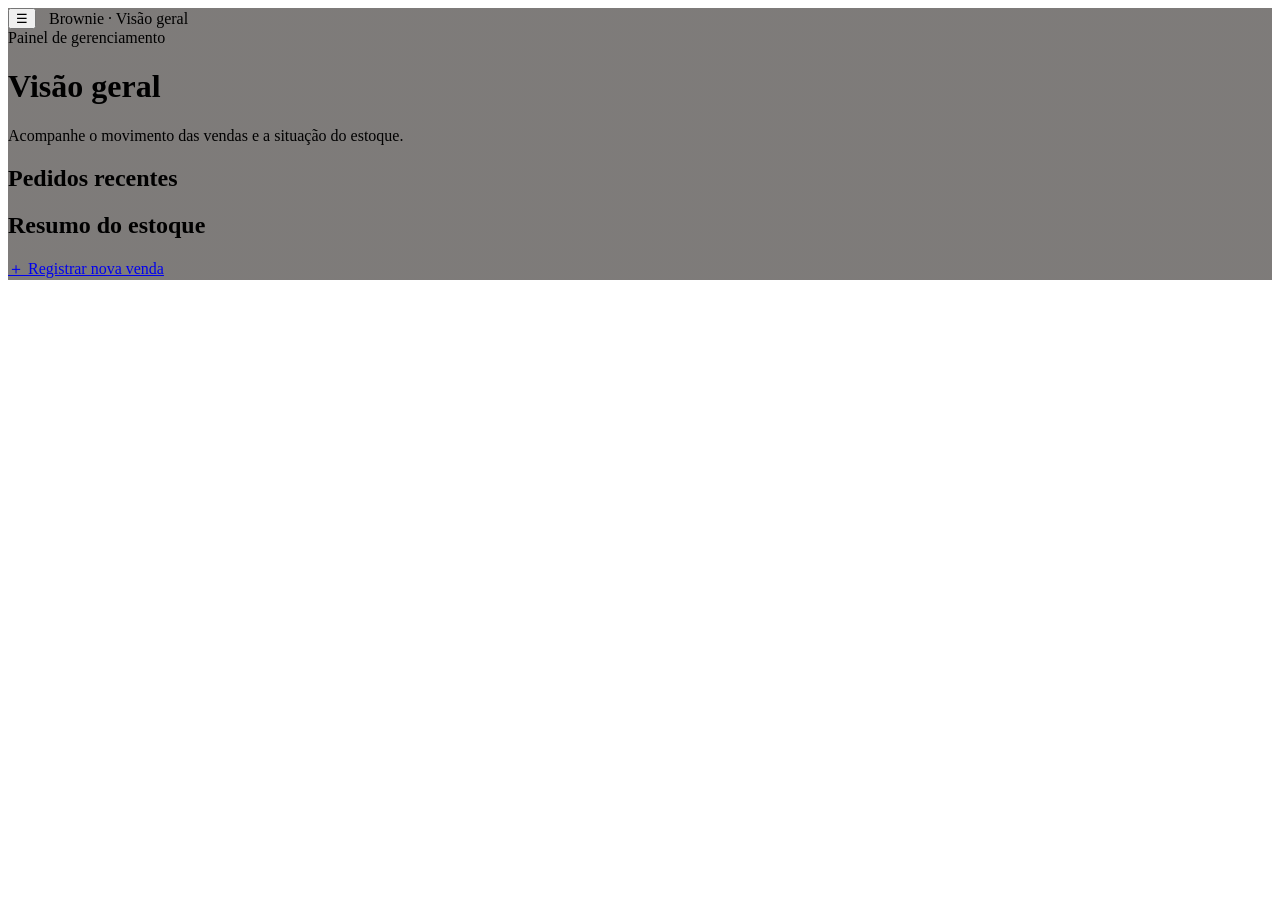
==== index.html @ 04e82fb3 "Add files via upload" ====
<!doctype html>
<html lang="pt-BR">
<head>
  <meta charset="utf-8">
  <meta name="viewport" content="width=device-width,initial-scale=1">
  <title>Visão geral | Brownie</title>

  <link rel="stylesheet" href="css/style.css">

  <script src="js/apps.js" defer></script>
  <script src="js/app.js" defer></script>
  <script src="js/dashboard.js" defer></script>
</head>

<body>
  <div class="app-shell">

    <aside class="sidebar" id="sidebar"></aside>

    <main class="main" style="
      background-image: 
        linear-gradient(rgba(20, 15, 12, 0.55), rgba(20, 15, 12, 0.55)),
        url('img/background.jpg');
      background-size: cover;
      background-position: center;
      background-repeat: no-repeat;
      background-attachment: fixed;
    ">

      <header class="topbar">
        <div style="display:flex;align-items:center;gap:13px">
          <button class="mobile-menu" id="menuToggle" aria-label="Abrir menu">☰</button>

          <div>
            <div class="topbar-title">Brownie · Visão geral</div>
            <div class="topbar-sub" id="todayLabel"></div>
          </div>
        </div>

        <div class="topbar-right">Painel de gerenciamento</div>
      </header>

      <div class="content">

        <div class="page-heading">
          <div>
            <h1>Visão geral</h1>
            <p>Acompanhe o movimento das vendas e a situação do estoque.</p>
          </div>
        </div>

        <section class="stats-grid" id="stats"></section>

        <div class="dashboard-grid">

          <section class="card card-pad">
            <h2 class="card-title">Pedidos recentes</h2>
            <div id="recentOrders" class="table-wrap"></div>
          </section>

          <section class="card card-pad">
            <h2 class="card-title">Resumo do estoque</h2>
            <div id="stockSummary"></div>

            <div class="actions">
              <a class="btn btn-primary" href="vendas.html">
                ＋ Registrar nova venda
              </a>
            </div>
          </section>

        </div>
      </div>
    </main>
  </div>

  <div class="toast" id="toast" role="status"></div>
</body>
</html>
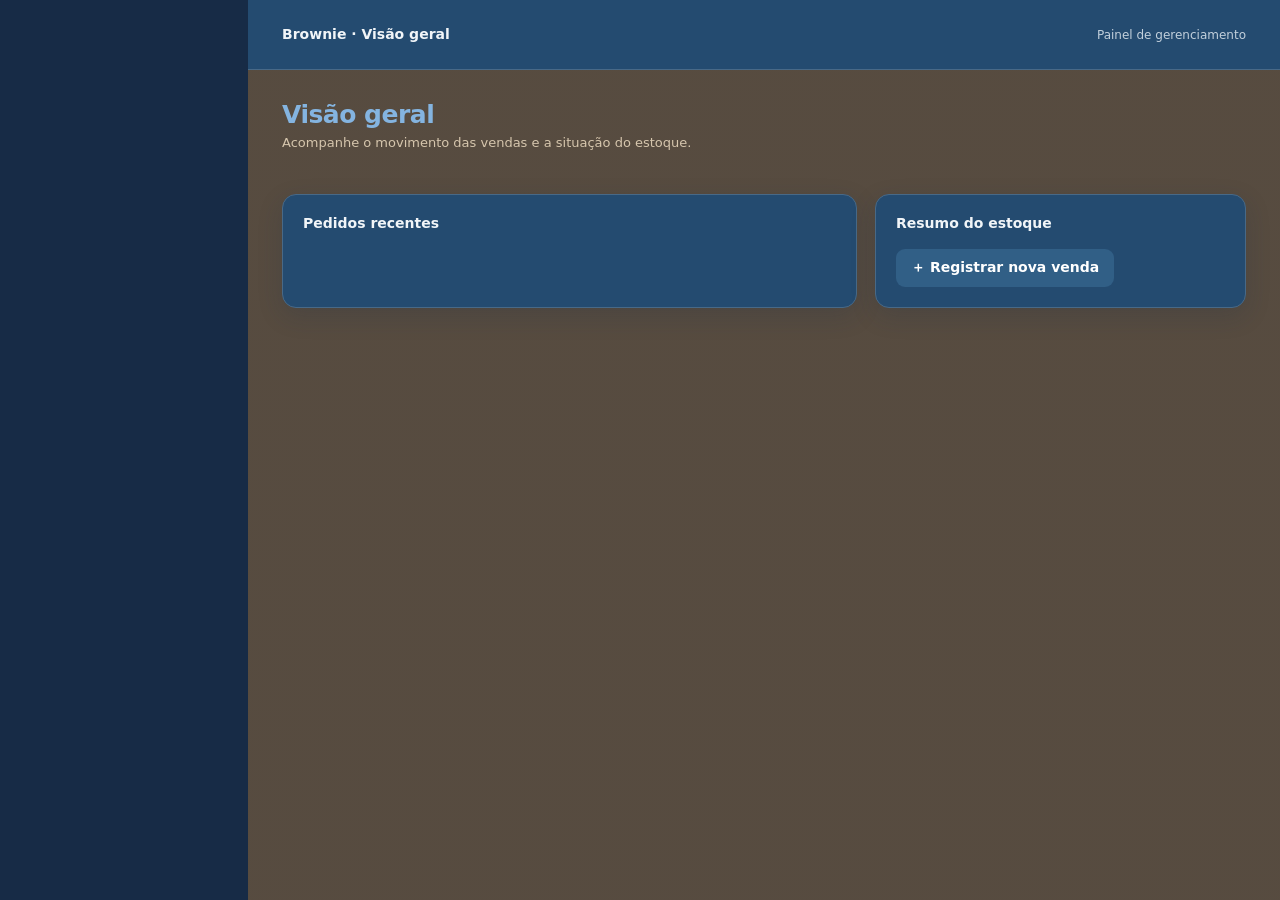
==== commit 37a47323: "Update index.html" ====
--- a/index.html
+++ b/index.html
@@ -6,7 +6,7 @@
   <meta name="viewport" content="width=device-width,initial-scale=1">
   <title>Visão geral | Brownie</title>
 
-  <link rel="stylesheet" href="css/style.css">
+  <link rel="stylesheet" href="style.css">
 
   <script src="js/apps.js" defer></script>
   <script src="js/app.js" defer></script>
--- a/style.css
+++ b/style.css
@@ -0,0 +1,188 @@
+
+:root{
+  --brown-900:#172B46;
+  --brown-800:#290101;
+  --brown-700:#315F86;
+  --caramel:#668FB3;
+
+  --cream:#a8957f;
+  --white:#244B70;
+  --ink:#406085;
+  --muted:#C2D0DC;
+  --line:#486987;
+
+  --green:#28734A;
+  --red:#A94343;
+  --amber:#98702F;
+
+  --shadow:0 8px 24px rgba(23,43,70,.18);
+
+  font-family:Inter,ui-sans-serif,system-ui,-apple-system,BlinkMacSystemFont,"Segoe UI",sans-serif;
+}
+
+*{box-sizing:border-box}
+body{margin:0;background:var(--cream);color:var(--ink);font-size:14px}
+button,input,select{font:inherit}
+button{cursor:pointer}
+a{color:inherit;text-decoration:none}
+
+.app-shell{min-height:100vh;display:flex}
+
+.sidebar{
+  width:248px;
+  background-color:var(--brown-900);
+  background-image:url("../img/image.jpg");
+  background-size:cover;
+  background-position:center;
+  background-repeat:no-repeat;
+  color:#F1EBDD;
+  padding:26px 17px;
+  display:flex;
+  flex-direction:column;
+  flex-shrink:0
+}
+
+.brand{display:flex;align-items:center;gap:12px;padding:0 12px 30px}
+.brand-mark{width:39px;height:39px;border-radius:13px;background:var(--caramel);display:grid;place-items:center;font-size:20px}
+.brand strong{display:block;font-size:18px;letter-spacing:.3px}
+.brand small{color:#C2CCCF;font-size:11px}
+
+.nav-label{font-size:10px;text-transform:uppercase;letter-spacing:1.4px;color:#9EAFBF;padding:12px 13px 8px}
+.nav-link{display:flex;align-items:center;gap:12px;padding:11px 13px;border-radius:10px;color:#DFE7ED;margin:2px 0;transition:.18s}
+.nav-link:hover,.nav-link.active{background:#315F86;color:white}
+.nav-icon{width:19px;text-align:center;font-size:16px}
+.sidebar-foot{margin-top:auto;padding:18px 13px 4px;color:#AFC0CF;font-size:11px;line-height:1.5}
+
+.main{flex:1;min-width:0}
+
+.topbar{height:70px;background:var(--white);border-bottom:1px solid var(--line);display:flex;align-items:center;justify-content:space-between;padding:0 34px}
+.topbar-title{font-weight:650;color:#F1F5F8}
+.topbar-sub{font-size:12px;color:var(--muted);margin-top:2px}
+.topbar-right{color:var(--muted);font-size:12px}
+
+.content{max-width:1440px;margin:0 auto;padding:30px 34px 48px}
+.page-heading{display:flex;align-items:flex-start;justify-content:space-between;gap:16px;margin-bottom:24px}
+h1{font-size:25px;margin:0 0 6px;color:#84b4e0;letter-spacing:-.5px}
+.page-heading p{margin:0;color:#d6c6ad;font-size:13px}
+
+.btn{border:0;border-radius:9px;padding:10px 15px;font-weight:600;display:inline-flex;align-items:center;justify-content:center;gap:7px;transition:.18s}
+.btn-primary{background:var(--brown-700);color:white}
+.btn-primary:hover{background:var(--brown-900);transform:translateY(-1px)}
+.btn-secondary{background:#6689A8;color:white}
+.btn-secondary:hover{background:#527696}
+.btn-danger{background:#EBD8D2;color:var(--red)}
+.btn-danger:hover{background:#DFC3BB}
+.btn-small{padding:7px 10px;font-size:12px}
+.btn:disabled{opacity:.45;cursor:not-allowed;transform:none}
+
+.card{background:var(--white);border:1px solid var(--line);border-radius:14px;box-shadow:var(--shadow)}
+.card-pad{padding:20px}
+.card-title{font-size:14px;font-weight:700;color:#F1F5F8;margin:0 0 16px}
+
+.stats-grid{display:grid;grid-template-columns:repeat(4,minmax(0,1fr));gap:16px;margin-bottom:20px}
+.stat-card{padding:19px 20px}
+.stat-label{color:var(--muted);font-size:12px}
+.stat-value{font-size:25px;font-weight:750;color:#F1F5F8;margin:9px 0 4px;letter-spacing:-.5px}
+.stat-note{font-size:11px;color:var(--muted)}
+.stat-icon{float:right;width:34px;height:34px;border-radius:10px;background:#315F86;display:grid;place-items:center;color:#EAF2F8;font-size:16px}
+
+.dashboard-grid{display:grid;grid-template-columns:1.55fr 1fr;gap:18px}
+
+.table-wrap{overflow-x:auto}
+table{width:100%;border-collapse:collapse;white-space:nowrap}
+th{text-align:left;color:#C2D0DC;font-size:11px;font-weight:650;text-transform:uppercase;letter-spacing:.5px;padding:11px 14px;border-bottom:1px solid var(--line)}
+td{padding:13px 14px;border-bottom:1px solid #486987;font-size:13px;color:#F1F5F8}
+tbody tr:last-child td{border-bottom:0}
+.empty{padding:28px 16px;text-align:center;color:var(--muted);font-size:13px}
+
+.badge{display:inline-flex;padding:5px 8px;border-radius:20px;font-size:11px;font-weight:650}
+.badge-paid{background:#D4E3D7;color:var(--green)}
+.badge-pending{background:#E8DCC0;color:var(--amber)}
+.badge-cancelled{background:#EBD8D2;color:var(--red)}
+
+.form-grid{display:grid;grid-template-columns:repeat(2,minmax(0,1fr));gap:16px}
+.field{display:flex;flex-direction:column;gap:7px}
+.field label{font-size:12px;font-weight:650;color:#E1EAF1}
+
+input,select{width:100%;border:1px solid #6689A8;border-radius:9px;background:#DCE6EE;padding:10px 11px;color:var(--ink);outline:none;min-height:40px}
+input:focus,select:focus{border-color:var(--caramel);box-shadow:0 0 0 3px rgba(102,137,168,.17)}
+input:disabled,select:disabled{background:#B8C8D5;color:#536577}
+
+.help{font-size:11px;color:#C2D0DC}
+
+.form-section{padding:20px;margin-bottom:17px}
+.form-section h2{font-size:14px;margin:0 0 17px;color:#F1F5F8}
+
+.product-line{display:grid;grid-template-columns:minmax(150px,1.5fr) 100px 110px 110px 36px;gap:10px;align-items:end;margin-bottom:10px}
+.product-line .field label{font-size:11px}
+
+.summary-box{background:#315F86;border-radius:12px;padding:16px;margin-top:15px}
+.summary-row{display:flex;justify-content:space-between;gap:15px;margin:8px 0;color:#DCE6EE;font-size:13px}
+.summary-row.total{border-top:1px solid #6689A8;padding-top:12px;margin-top:13px;font-size:17px;font-weight:750;color:#FFFFFF}
+
+.actions{display:flex;gap:9px;flex-wrap:wrap;margin-top:18px}
+
+.toolbar{display:flex;gap:10px;align-items:center;flex-wrap:wrap;margin-bottom:16px}
+.toolbar input{max-width:310px}
+.toolbar select{max-width:190px}
+
+.inline-form{display:flex;gap:9px;align-items:end;flex-wrap:wrap}
+.inline-form .field{min-width:140px;flex:1}
+
+.stock-number{font-weight:750;color:#F1F5F8}
+
+.notice{padding:12px 14px;border-radius:10px;background:#E8DCC0;color:#765A2C;font-size:12px;margin:12px 0}
+.notice.error{background:#EBD8D2;color:var(--red)}
+.notice.success{background:#D4E3D7;color:var(--green)}
+
+.product-grid{display:grid;grid-template-columns:repeat(4,minmax(0,1fr));gap:15px}
+.product-card{padding:18px}
+.product-code{display:inline-flex;background:#6689A8;color:#FFFFFF;font-size:11px;font-weight:750;padding:5px 8px;border-radius:7px}
+.product-name{font-weight:700;margin:13px 0 5px;color:#F1F5F8}
+.product-price{font-size:20px;font-weight:750;color:#FFFFFF}
+
+.modal-backdrop{position:fixed;inset:0;background:rgba(17,31,49,.55);display:none;align-items:center;justify-content:center;padding:18px;z-index:10}
+.modal-backdrop.open{display:flex}
+.modal{background:var(--white);border-radius:15px;width:min(620px,100%);max-height:90vh;overflow:auto;padding:23px;box-shadow:0 20px 70px rgba(23,43,70,.30)}
+
+.modal-head{display:flex;justify-content:space-between;align-items:center;margin-bottom:17px}
+.modal-head h2{font-size:18px;margin:0;color:#F1F5F8}
+
+.close-btn{border:0;background:#6689A8;color:white;border-radius:8px;width:30px;height:30px;font-size:18px}
+
+.mobile-menu{display:none;border:0;background:transparent;font-size:22px;color:var(--brown-900)}
+
+.toast{position:fixed;right:22px;bottom:22px;background:var(--brown-900);color:white;padding:12px 17px;border-radius:10px;box-shadow:var(--shadow);z-index:20;opacity:0;transform:translateY(10px);pointer-events:none;transition:.2s}
+.toast.show{opacity:1;transform:translateY(0)}
+
+.muted{color:var(--muted)}
+.text-right{text-align:right}
+.nowrap{white-space:nowrap}
+.mt-16{margin-top:16px}
+
+@media(max-width:1050px){
+ .stats-grid{grid-template-columns:repeat(2,minmax(0,1fr))}
+ .product-grid{grid-template-columns:repeat(2,minmax(0,1fr))}
+}
+
+@media(max-width:760px){
+ .sidebar{position:fixed;z-index:15;left:-260px;top:0;bottom:0;transition:.2s}
+ .sidebar.open{left:0}
+ .mobile-menu{display:block}
+ .topbar{padding:0 18px}
+ .content{padding:23px 17px 38px}
+ .dashboard-grid{grid-template-columns:1fr}
+ .page-heading{align-items:flex-start;flex-direction:column}
+ .product-line{grid-template-columns:1fr 1fr}
+ .product-line .field:first-child{grid-column:1/-1}
+ .form-grid{grid-template-columns:1fr}
+ .stats-grid{gap:10px}
+ .stat-card{padding:15px}
+ .stat-value{font-size:21px}
+}
+
+@media(max-width:430px){
+ .stats-grid,.product-grid{grid-template-columns:1fr 1fr}
+ .topbar-right{display:none}
+ .content{padding-left:12px;padding-right:12px}
+}
